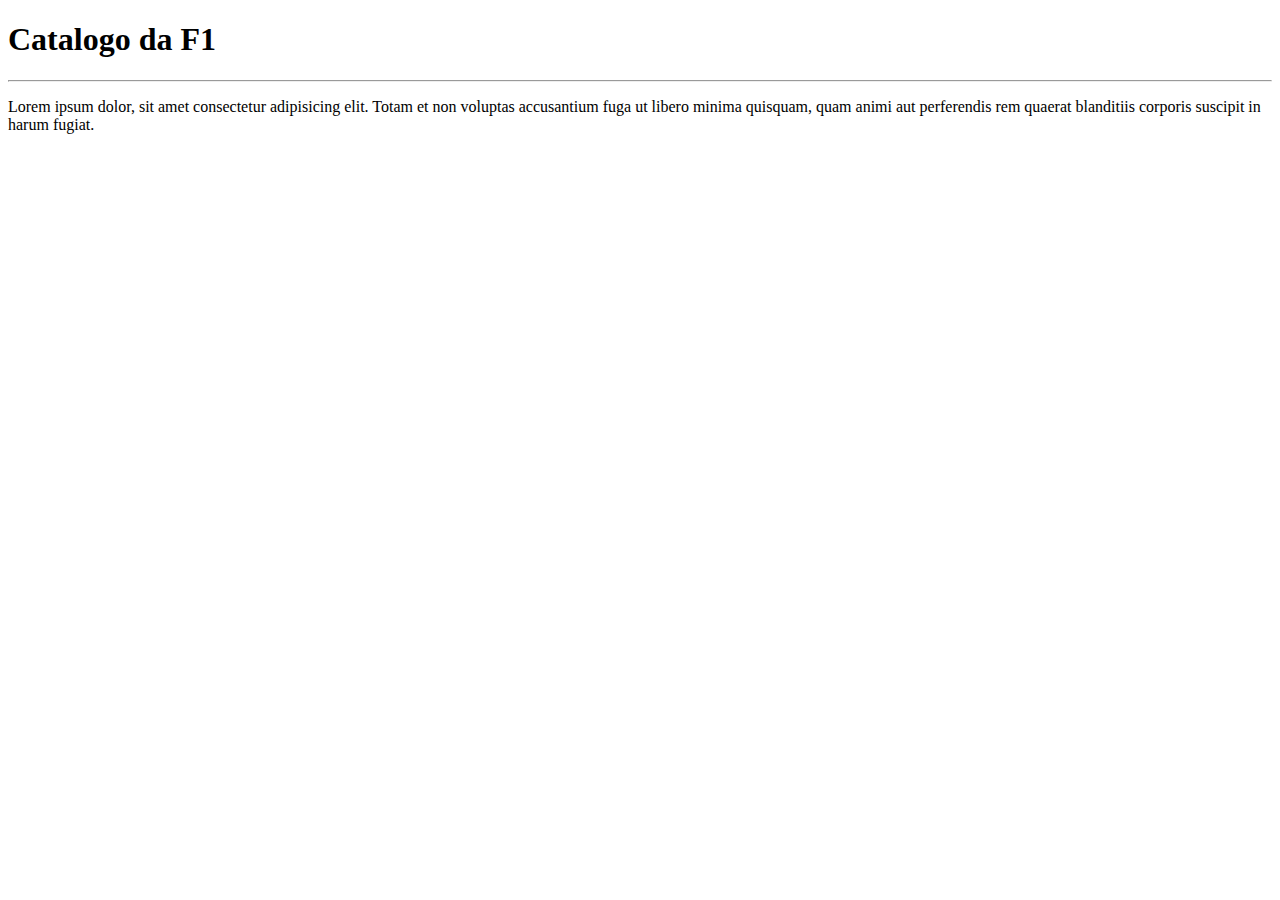
==== catalogo/index.html @ f07a1b2c "pagina principal" ====
<!DOCTYPE html>
<html lang="pt-br">
<head>
    <meta charset="UTF-8">
    <meta name="viewport" content="width=device-width, initial-scale=1.0">
    <title>Catalogo</title>
</head>
<body>
    <h1>Catalogo da F1</h1>
    <hr>
    <p>Lorem ipsum dolor, sit amet consectetur adipisicing elit. Totam et non voluptas accusantium fuga ut libero minima quisquam, quam animi aut perferendis rem quaerat blanditiis corporis suscipit in harum fugiat.</p>
</body>
</html>
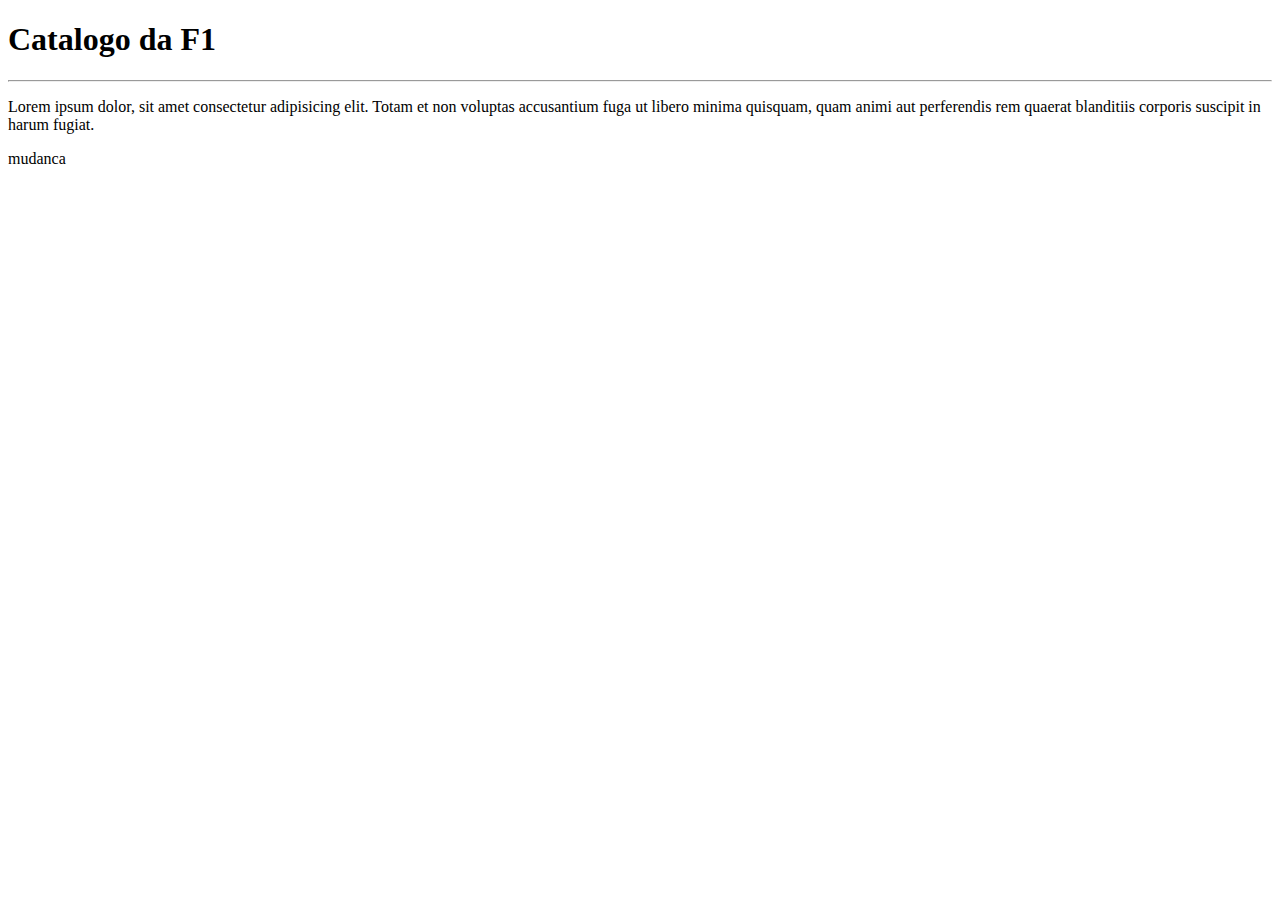
==== commit 0d74445a: "Update index.html" ====
--- a/catalogo/index.html
+++ b/catalogo/index.html
@@ -9,5 +9,6 @@
     <h1>Catalogo da F1</h1>
     <hr>
     <p>Lorem ipsum dolor, sit amet consectetur adipisicing elit. Totam et non voluptas accusantium fuga ut libero minima quisquam, quam animi aut perferendis rem quaerat blanditiis corporis suscipit in harum fugiat.</p>
+    <p>mudanca</p>
 </body>
 </html>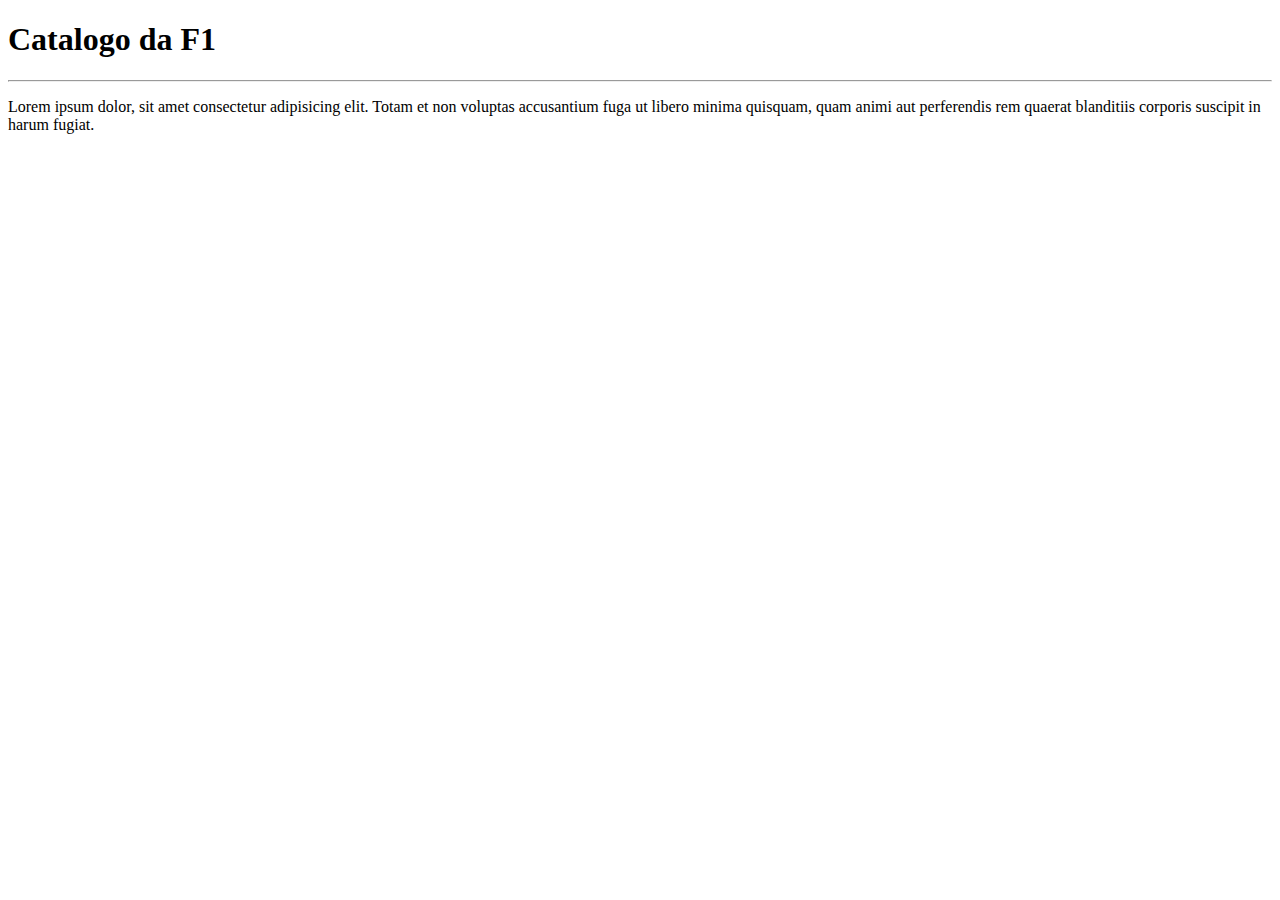
==== commit eec7aac2: "Update index.html" ====
--- a/catalogo/index.html
+++ b/catalogo/index.html
@@ -9,6 +9,5 @@
     <h1>Catalogo da F1</h1>
     <hr>
     <p>Lorem ipsum dolor, sit amet consectetur adipisicing elit. Totam et non voluptas accusantium fuga ut libero minima quisquam, quam animi aut perferendis rem quaerat blanditiis corporis suscipit in harum fugiat.</p>
-    <p>mudanca</p>
 </body>
-</html>+</html>
